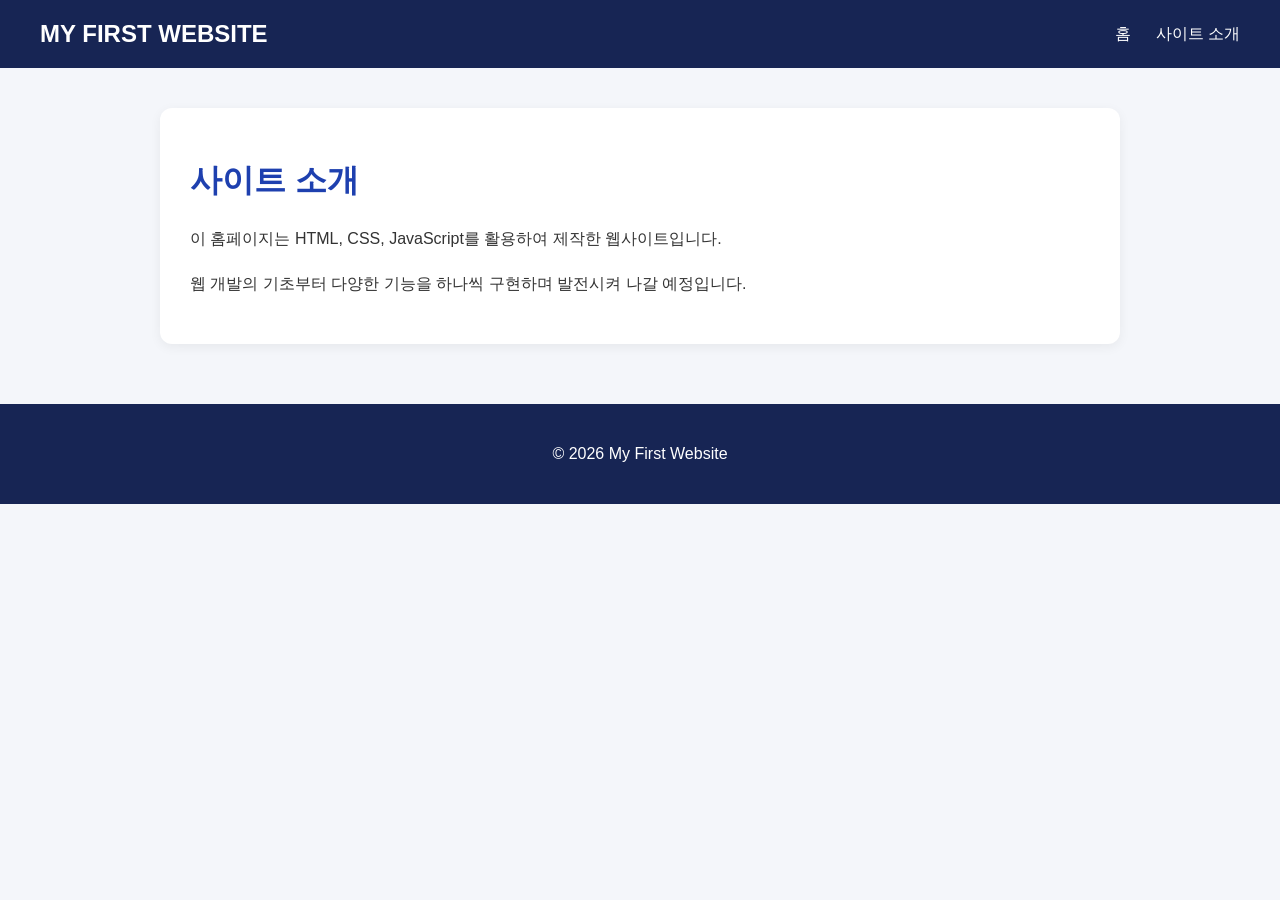
==== about.html @ 6ef3c6b6 "Add about.html for website introduction" ====
<!DOCTYPE html>
<html lang="ko">
<head>
    <meta charset="UTF-8">
    <meta name="viewport" content="width=device-width, initial-scale=1.0">
    <title>사이트 소개</title>

    <style>
        * {
            box-sizing: border-box;
        }

        body {
            margin: 0;
            font-family: Arial, sans-serif;
            background-color: #f4f6fa;
            color: #333333;
        }

        header {
            background-color: #172554;
            color: white;
            padding: 20px 40px;
            display: flex;
            justify-content: space-between;
            align-items: center;
        }

        header h2 {
            margin: 0;
        }

        nav a {
            color: white;
            text-decoration: none;
            margin-left: 20px;
        }

        .container {
            max-width: 1000px;
            margin: 40px auto;
            padding: 0 20px;
        }

        .card {
            background-color: white;
            padding: 30px;
            border-radius: 12px;
            box-shadow: 0 3px 12px rgba(0,0,0,0.06);
        }

        .card h1 {
            color: #1e40af;
        }

        .card p {
            line-height: 1.8;
        }

        footer {
            background-color: #172554;
            color: white;
            text-align: center;
            padding: 25px;
            margin-top: 60px;
        }

        @media (max-width: 650px) {
            header {
                padding: 20px;
                flex-direction: column;
                gap: 15px;
            }
        }
    </style>
</head>

<body>

    <header>
        <h2>MY FIRST WEBSITE</h2>

        <nav>
            <a href="index.html">홈</a>
            <a href="about.html">사이트 소개</a>
        </nav>
    </header>

    <main class="container">

        <div class="card">
            <h1>사이트 소개</h1>

            <p>
                이 홈페이지는 HTML, CSS, JavaScript를
                활용하여 제작한 웹사이트입니다.
            </p>

            <p>
                웹 개발의 기초부터 다양한 기능을
                하나씩 구현하며 발전시켜 나갈 예정입니다.
            </p>

        </div>

    </main>

    <footer>
        <p>© 2026 My First Website</p>
    </footer>

</body>
</html>
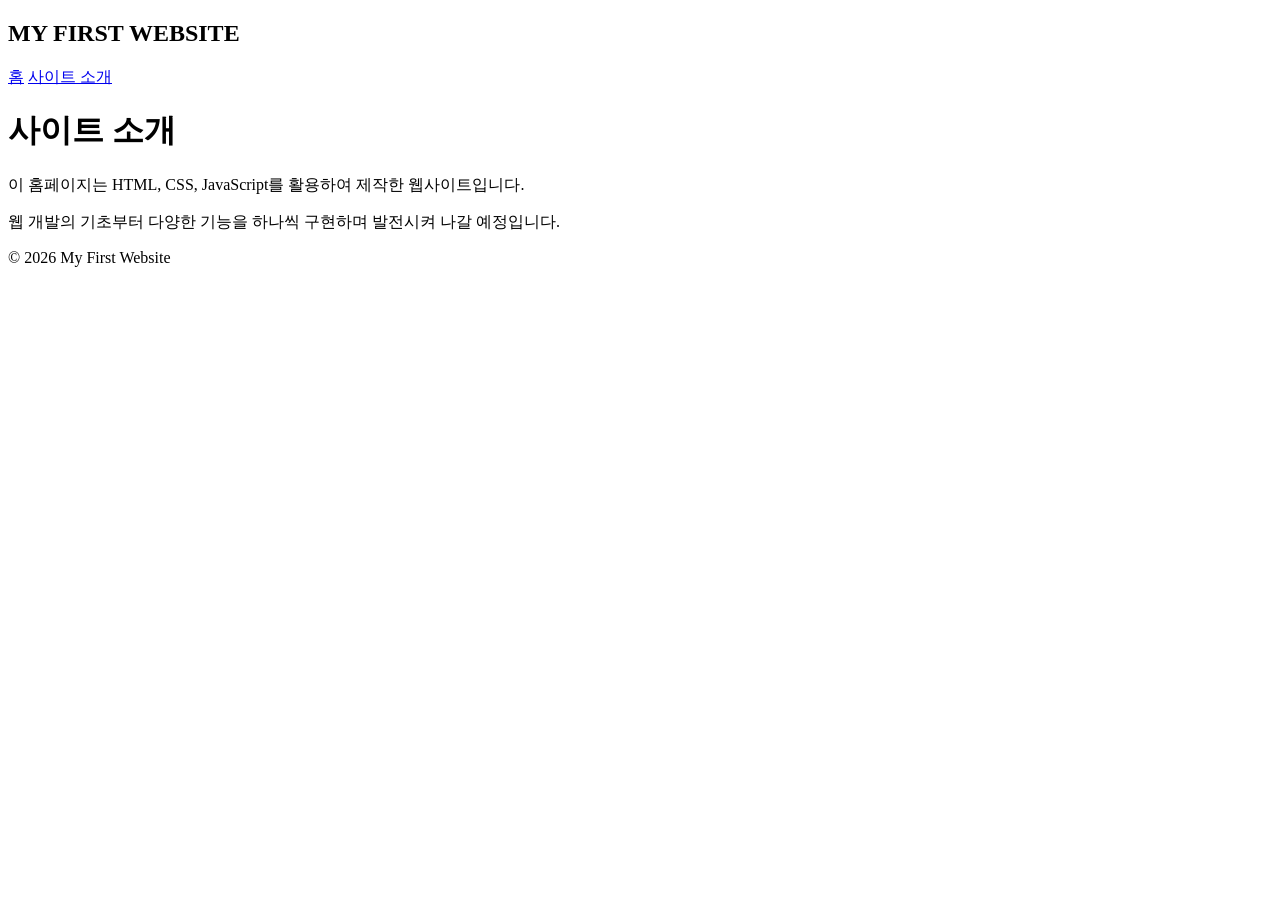
==== commit 6f6714ba: "Remove CSS styles from about.html Removed the CSS styles from the about.html file." ====
--- a/about.html
+++ b/about.html
@@ -6,74 +6,6 @@
     <meta name="viewport" content="width=device-width, initial-scale=1.0">
     <title>사이트 소개</title>
 
-    <style>
-        * {
-            box-sizing: border-box;
-        }
-
-        body {
-            margin: 0;
-            font-family: Arial, sans-serif;
-            background-color: #f4f6fa;
-            color: #333333;
-        }
-
-        header {
-            background-color: #172554;
-            color: white;
-            padding: 20px 40px;
-            display: flex;
-            justify-content: space-between;
-            align-items: center;
-        }
-
-        header h2 {
-            margin: 0;
-        }
-
-        nav a {
-            color: white;
-            text-decoration: none;
-            margin-left: 20px;
-        }
-
-        .container {
-            max-width: 1000px;
-            margin: 40px auto;
-            padding: 0 20px;
-        }
-
-        .card {
-            background-color: white;
-            padding: 30px;
-            border-radius: 12px;
-            box-shadow: 0 3px 12px rgba(0,0,0,0.06);
-        }
-
-        .card h1 {
-            color: #1e40af;
-        }
-
-        .card p {
-            line-height: 1.8;
-        }
-
-        footer {
-            background-color: #172554;
-            color: white;
-            text-align: center;
-            padding: 25px;
-            margin-top: 60px;
-        }
-
-        @media (max-width: 650px) {
-            header {
-                padding: 20px;
-                flex-direction: column;
-                gap: 15px;
-            }
-        }
-    </style>
 </head>
 
 <body>
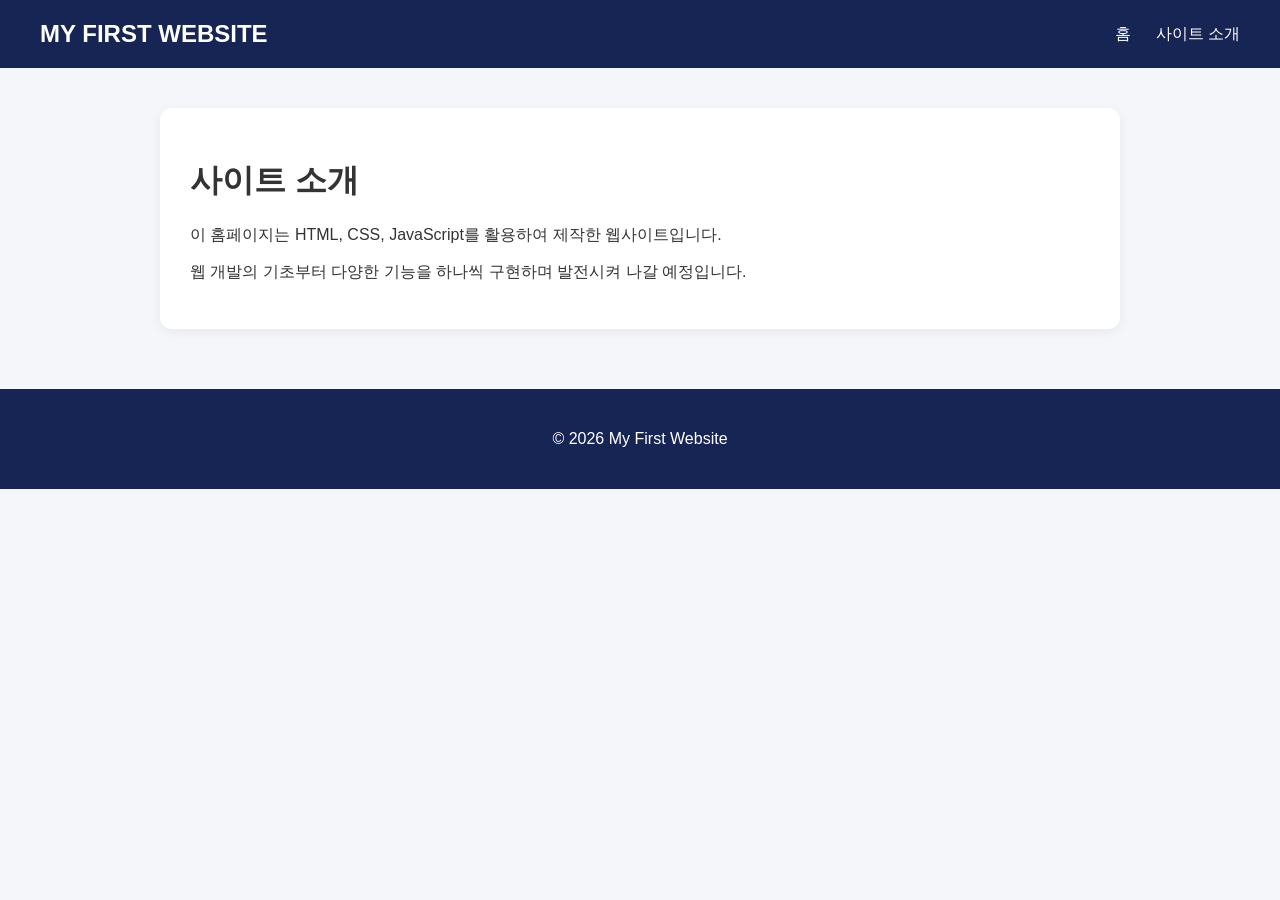
==== commit b041cc18: "Add link to stylesheet in about.html" ====
--- a/about.html
+++ b/about.html
@@ -7,7 +7,7 @@
     <title>사이트 소개</title>
 
 </head>
-
+<link rel="stylesheet" href="style.css">
 <body>
 
     <header>
--- a/style.css
+++ b/style.css
@@ -0,0 +1,169 @@
+      /* 전체 페이지 기본 설정 */
+      * {
+          box-sizing: border-box;
+      }
+
+      body {
+          margin: 0;
+          font-family: Arial, sans-serif;
+          background-color: #f4f6fa;
+          color: #333333;
+      }
+
+      /* 상단 메뉴 */
+      header {
+          background-color: #172554;
+          color: white;
+          padding: 20px 40px;
+      
+          display: flex;
+          justify-content: space-between;
+          align-items: center;
+      }
+      nav a {
+              color: white;
+              text-decoration: none;
+              margin-left: 20px;
+      }
+
+      header h2 {
+          margin: 0;
+      }
+
+      /* 메인 영역 */
+      .hero {
+          background-color: #1e40af;
+          color: white;
+          padding: 70px 40px;
+          text-align: center;
+      }
+
+      .hero h1 {
+          font-size: 38px;
+          margin-bottom: 15px;
+      }
+
+      .hero p {
+          font-size: 17px;
+          color: #dbeafe;
+      }
+
+      /* 콘텐츠 영역 */
+      .container {
+          max-width: 1000px;
+          margin: 40px auto;
+          padding: 0 20px;
+      }
+
+      /* 카드 배치 */
+      .card-wrap {
+          display: flex;
+          gap: 20px;
+      }
+
+      .card {
+          background-color: white;
+          padding: 30px;
+          border-radius: 12px;
+          flex: 1;
+          box-shadow: 0 3px 12px rgba(0,0,0,0.06);
+      }
+
+      .card h2 {
+          color: #1e40af;
+      }
+
+      /* 버튼 */
+      .btn {
+          display: inline-block;
+          background-color: #2563eb;
+          color: white;
+          padding: 12px 22px;
+          border-radius: 6px;
+          text-decoration: none;
+          margin-top: 10px;
+      }
+
+      .btn:hover {
+          background-color: #1d4ed8;
+      }
+
+      /* 공지사항 목록 */
+      .notice-item {
+          padding: 15px 0;
+          border-bottom: 1px solid #eeeeee;
+      }
+
+      .notice-item strong {
+          display: block;
+          margin-bottom: 6px;
+      }
+
+      .notice-item p {
+          margin: 0;
+          color: #888888;
+          font-size: 13px;
+      }
+      /* 공지사항 상세 보기 */
+      #notice-detail {
+          margin-top: 20px;
+      }
+
+      #detail-title {
+          color: #1e40af;
+      }
+
+      #detail-info {
+          color: #888888;
+          font-size: 13px;
+      }
+
+      #detail-content {
+          line-height: 1.8;
+          min-height: 100px;
+          white-space: pre-line;
+      }
+
+      /* 하단 */
+      footer {
+          background-color: #172554;
+          color: white;
+          text-align: center;
+          padding: 25px;
+          margin-top: 60px;
+      }
+
+      /* 모바일 화면 대응 */
+      @media (max-width: 650px) {
+          header {
+              padding: 20px;
+          }
+
+          .hero {
+              padding: 50px 20px;
+          }
+
+          .hero h1 {
+              font-size: 28px;
+          }
+
+          .card-wrap {
+              flex-direction: column;
+          }
+      }
+
+      /* 공지사항 검색창 */
+      #notice-search {
+          width: 100%;
+          padding: 12px;
+          margin: 15px 0;
+          border: 1px solid #dddddd;
+          border-radius: 6px;
+          font-size: 14px;
+      }
+
+      #notice-search:focus {
+          outline: none;
+          border-color: #2563eb;
+      }
+
